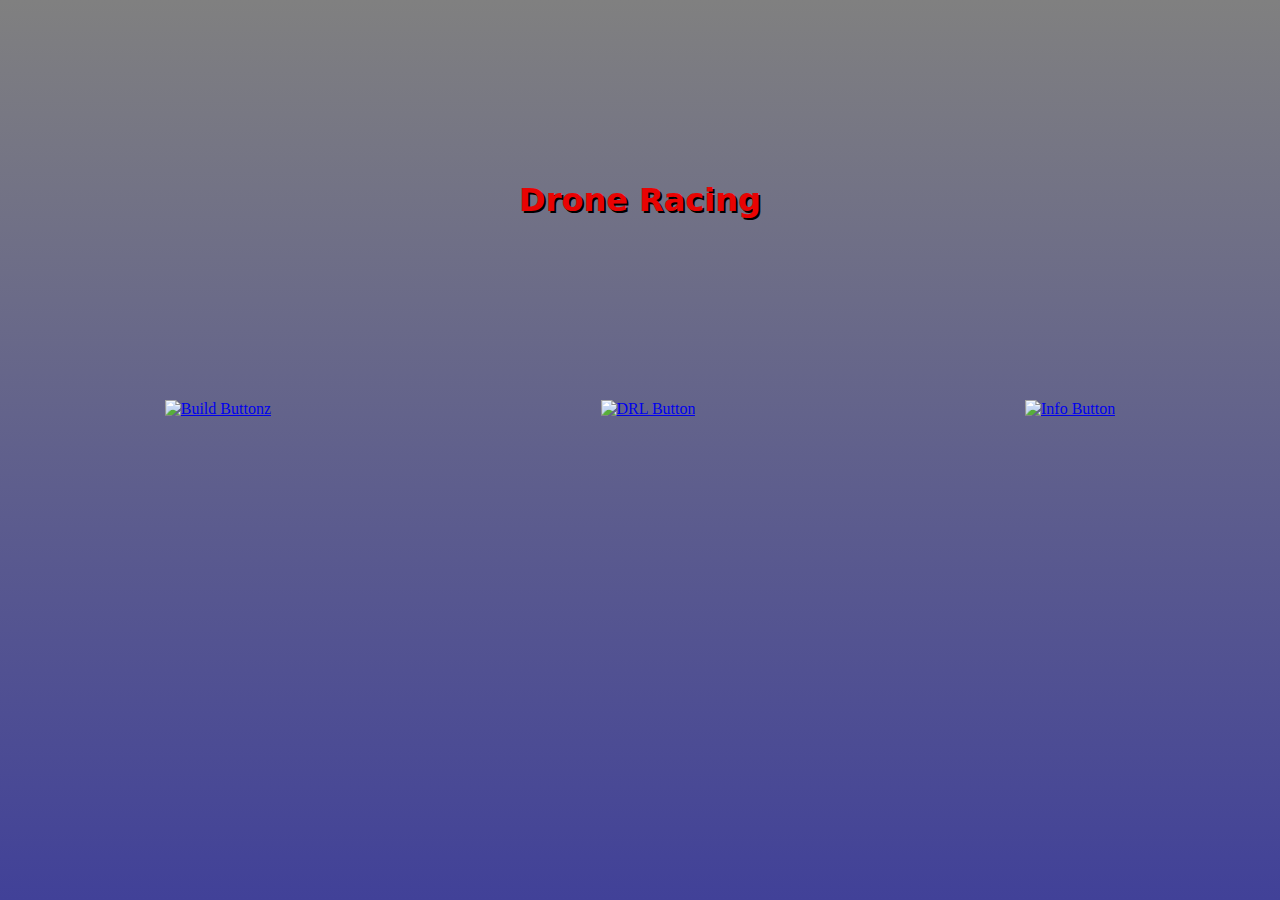
==== index.html @ 16cde492 "Add files via upload" ====
<!DOCTYPE html>
<html lang="en">
  <head>
    <meta charset="UTF-8" />
    <meta http-equiv="X-UA-Compatible" content="IE=edge" />
    <meta name="viewport" content="width=device-width, initial-scale=1.0" />
    <link rel="stylesheet" href="droneStyle.css" type="text/css" />
    <title>Drone Racing</title>
  </head>
  <body>
    <div class="containerHome">
      <h1>Drone Racing</h1>
      <a class="buildLinker" href="droneParts.html">
        <img id="buildButton" src="Images/wrenchIcon.png" alt="Build Button" />z
      </a>
      <a class="drlLinker" href="droneRacingLeague.html">
        <img id="drlButton" src="Images/DRLicon.png" alt="DRL Button" />
      </a>
      <a class="infoLinker" href="droneRacingRules.html">
        <img id="infoButton" src="Images/infoIcon.jpg" alt="Info Button" />
      </a>
    </div>
  </body>
</html>
---- droneStyle.css ----
/* Containers */

.containerHome {
  position: absolute;
  left: 0;
  top: 0;
  display: grid;
  grid-template-areas:
    "navbar navbar navbar"
    "header header header"
    "button1 button2 button3"
    "footer footer footer";
  width: 100vw;
  height: 100vh;
  background-image: linear-gradient(gray, rgba(4, 4, 119, 0.758));
}

.containerParts {
  position: absolute;
  left: 0;
  top: 0;
  display: grid;
  grid-template-areas:
    "navi navi navi"
    "lilef dia liri";
  width: 100vw;
  height: 100vh;
  background-color: rgb(213, 213, 213);
}

.containerRules {
  position: absolute;
  left: 0;
  top: 0;
  display: grid;
  width: 100vw;
  height: 100vh;
  background-color: rgba(59, 184, 14, 0.767);
}

.containerDRL {
  position: absolute;
  left: 0;
  top: 0;
  display: grid;
  width: 100vw;
  height: 100vh;
  background-color: rgba(165, 5, 5, 0.767);
}

/* Navbar */
nav {
  font-family: system-ui, -apple-system, BlinkMacSystemFont, "Segoe UI", Roboto,
    Oxygen, Ubuntu, Cantarell, "Open Sans", "Helvetica Neue", sans-serif;
  position: fixed;
  display: flex;
  justify-content: center;
  align-items: center;
  flex-direction: row;
  flex-wrap: wrap;
  background-color: rgba(0, 0, 0, 0.663);
  width: 100%;
  height: 7vh;
  z-index: 7;
}

nav ul {
  display: flex;
  margin: 0;
  float: right;
}
nav ul li {
  list-style: none;
}

nav ul li a {
  display: block;
  color: white;
  padding: 0 4vb;
  text-decoration: none;
  text-transform: uppercase;
  font-weight: bolder;
}

/* Headers */

.containerHome h1 {
  grid-area: header;
  justify-self: center;
  font-family: system-ui, -apple-system, BlinkMacSystemFont, "Segoe UI", Roboto,
    Oxygen, Ubuntu, Cantarell, "Open Sans", "Helvetica Neue", sans-serif;
  color: rgb(233, 3, 3);
  text-shadow: 2px 2px black;
}

/* Buttons */
.containerHome .buildLinker {
  grid-area: button1;
  justify-self: center;
  height: 20vh;
}
.containerHome #buildButton {
  justify-self: center;
  height: 20vh;
}

.containerHome .drlLinker {
  grid-area: button2;
  justify-self: center;
  height: 20vh;
}
.containerHome #drlButton {
  justify-self: center;
  height: 20vh;
}

.containerHome .infoLinker {
  grid-area: button3;
  justify-self: center;
  height: 20vh;
}
.containerHome #infoButton {
  justify-self: center;
  height: 20vh;
}

/* Lists of Parts */
.containerParts .left {
  grid-area: lilef;
  padding: 25%;
}
.containerParts #diagram {
  grid-area: dia;
  width: 30vw;
  justify-self: center;
}
.containerParts .right {
  grid-area: liri;
  padding: 25%;
}
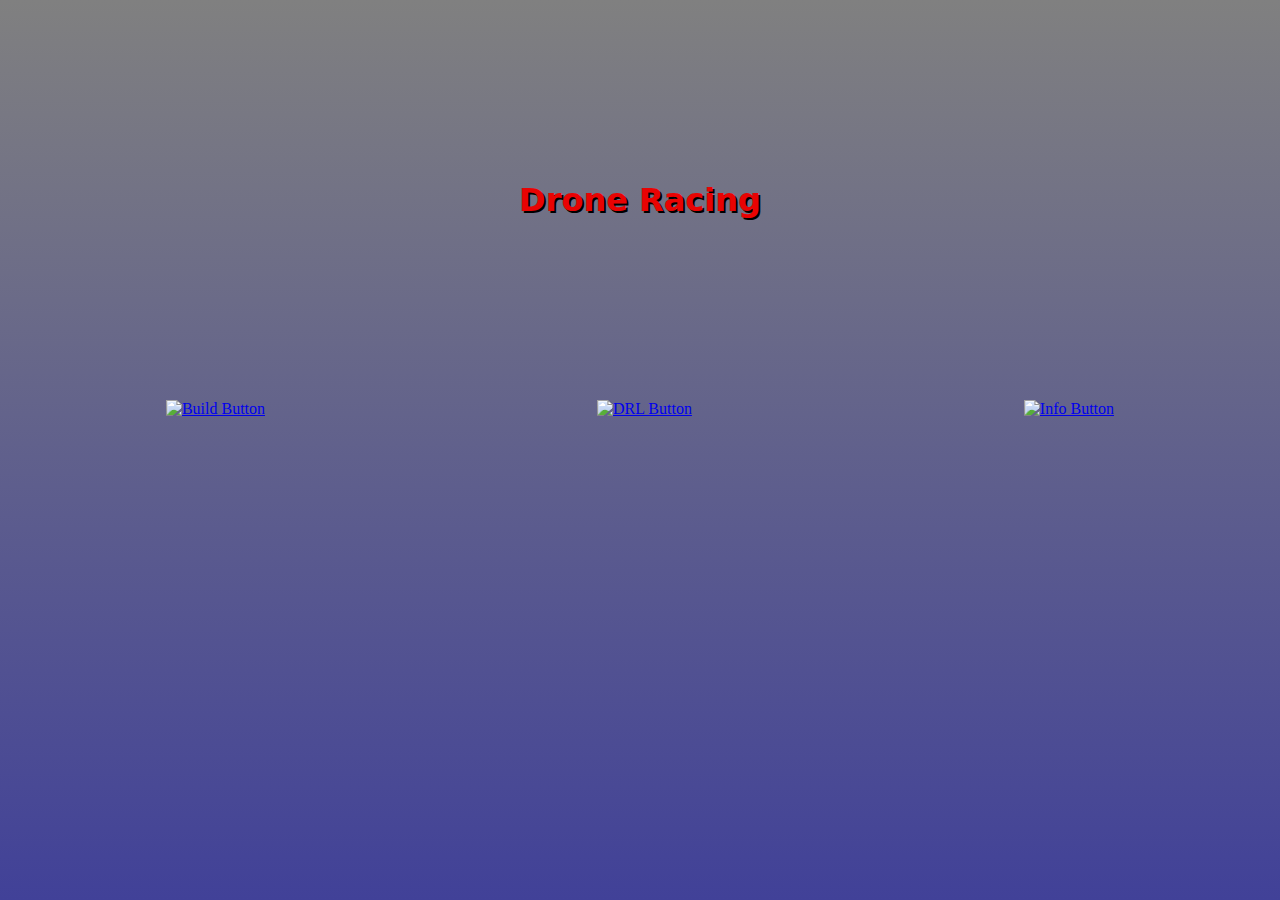
==== commit 4f3133a3: "Add files via upload" ====
--- a/index.html
+++ b/index.html
@@ -4,14 +4,14 @@
     <meta charset="UTF-8" />
     <meta http-equiv="X-UA-Compatible" content="IE=edge" />
     <meta name="viewport" content="width=device-width, initial-scale=1.0" />
-    <link rel="stylesheet" href="droneStyle.css" type="text/css" />
+    <link rel="stylesheet" href="style.css" type="text/css" />
     <title>Drone Racing</title>
   </head>
   <body>
     <div class="containerHome">
       <h1>Drone Racing</h1>
       <a class="buildLinker" href="droneParts.html">
-        <img id="buildButton" src="Images/wrenchIcon.png" alt="Build Button" />z
+        <img id="buildButton" src="Images/wrenchIcon.png" alt="Build Button" />
       </a>
       <a class="drlLinker" href="droneRacingLeague.html">
         <img id="drlButton" src="Images/DRLicon.png" alt="DRL Button" />
--- a/style.css
+++ b/style.css
@@ -0,0 +1,170 @@
+/* Containers */
+
+.containerHome {
+  position: absolute;
+  left: 0;
+  top: 0;
+  display: grid;
+  grid-template-areas:
+    "navbar navbar navbar"
+    "header header header"
+    "button1 button2 button3"
+    "footer footer footer";
+  width: 100vw;
+  height: 100%;
+  background-image: linear-gradient(gray, rgba(4, 4, 119, 0.758));
+}
+
+.containerParts {
+  position: absolute;
+  left: 0;
+  top: 0;
+  display: grid;
+  width: 100vw;
+  height: 100vh;
+  background-color: rgb(54, 185, 42);
+  justify-content: center;
+}
+
+.containerRules {
+  position: absolute;
+  left: 0;
+  top: 0;
+  display: grid;
+  grid-template-areas:
+    "navbar navbar navbar"
+    "upper1 upper3 upper3"
+    "lower1 lower2 lower3";
+  width: 100vw;
+  height: 100%;
+  background-image: linear-gradient(rgb(212, 6, 6), black);
+}
+
+.containerDRL {
+  position: absolute;
+  left: 0;
+  top: 0;
+  display: grid;
+  width: 100vw;
+  height: 100vh;
+  background-color: rgba(165, 5, 5, 0.767);
+}
+
+/* Navbar */
+nav {
+  font-family: system-ui, -apple-system, BlinkMacSystemFont, "Segoe UI", Roboto,
+    Oxygen, Ubuntu, Cantarell, "Open Sans", "Helvetica Neue", sans-serif;
+  position: absolute;
+  top: 0;
+  left: 0;
+  display: flex;
+  grid-area: navbar;
+  justify-content: center;
+  align-items: center;
+  flex-direction: row;
+  flex-wrap: wrap;
+  background-color: rgba(0, 0, 0, 0.663);
+  width: 100vw;
+  height: 5vh;
+}
+
+nav ul {
+  display: flex;
+  margin: 0;
+  float: right;
+}
+nav ul li {
+  list-style: none;
+  z-index: 9;
+}
+
+nav ul li a {
+  display: block;
+  color: white;
+  padding: 0 4vb;
+  text-decoration: none;
+  text-transform: uppercase;
+  font-weight: bolder;
+  z-index: 10;
+}
+
+/* Headers */
+
+.containerHome h1 {
+  grid-area: header;
+  justify-self: center;
+  font-family: system-ui, -apple-system, BlinkMacSystemFont, "Segoe UI", Roboto,
+    Oxygen, Ubuntu, Cantarell, "Open Sans", "Helvetica Neue", sans-serif;
+  color: rgb(233, 3, 3);
+  text-shadow: 2px 2px black;
+}
+
+/* Buttons */
+.containerHome .buildLinker {
+  grid-area: button1;
+  justify-self: center;
+  height: 20vh;
+}
+.containerHome #buildButton {
+  justify-self: center;
+  height: 20vh;
+}
+
+.containerHome .drlLinker {
+  grid-area: button2;
+  justify-self: center;
+  height: 20vh;
+}
+.containerHome #drlButton {
+  justify-self: center;
+  height: 20vh;
+}
+
+.containerHome .infoLinker {
+  grid-area: button3;
+  justify-self: center;
+  height: 20vh;
+}
+.containerHome #infoButton {
+  justify-self: center;
+  height: 20vh;
+}
+
+/* Overview Page */
+#cartoon {
+  display: flex;
+  width: 29vw;
+  grid-area: upper1;
+  position: relative;
+  top: 2vh;
+}
+
+.text {
+  font-family: system-ui, -apple-system, BlinkMacSystemFont, "Segoe UI", Roboto,
+    Oxygen, Ubuntu, Cantarell, "Open Sans", "Helvetica Neue", sans-serif;
+  font-weight: bolder;
+  font-size: 1.3em;
+  color: white;
+  display: flex;
+  grid-area: upper3;
+  width: 45vw;
+  position: relative;
+  top: 10vh;
+  text-shadow: 2px rgba(0, 0, 0, 0.729);
+}
+
+#gatePic {
+  display: flex;
+  height: 45vh;
+  grid-area: lower1;
+  position: relative;
+  left: 20vw;
+  box-shadow: 5px 5px rgba(255, 0, 0, 0.479);
+}
+
+#drlStart {
+  display: flex;
+  height: 45vh;
+  grid-area: lower3;
+  box-shadow: 5px 5px rgba(255, 0, 0, 0.479);
+}
